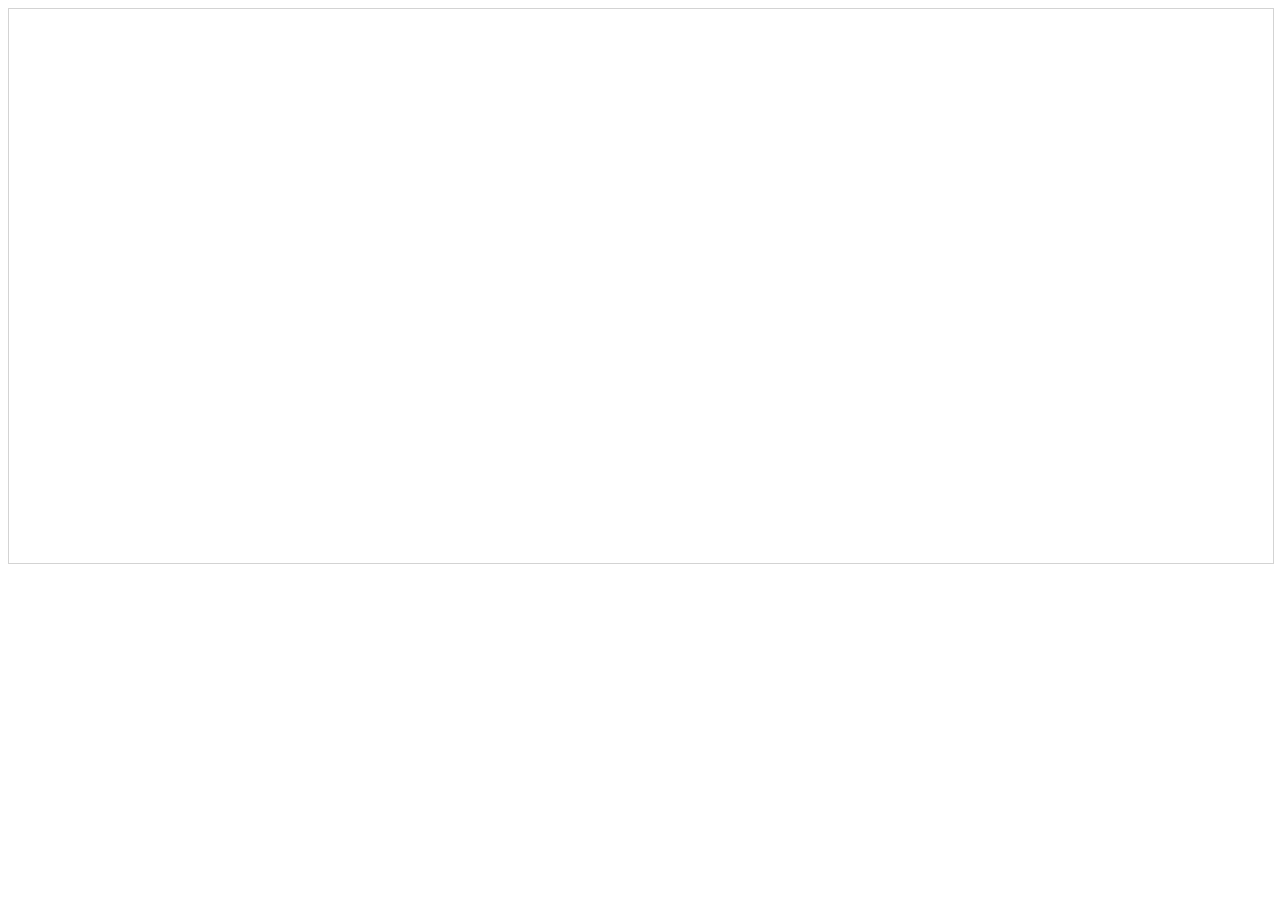
==== index.html @ b28eb3d4 "Rename" ====
<!DOCTYPE html>
<html>
  <head>
    <title>Digital Flip Book | sf_DigitalFlipBook</title>
    <html lang="tr">
    <meta charset="UTF-8">
    <meta name="author" content="SubFabula">
    <link rel="icon" href="favicon.ico" type="image/x-icon">
  </head>
  <body>
    <!-- Hat ve Sanat e-Dergisi -->
      <iframe allowfullscreen="allowfullscreen" scrolling="no" class="fp-iframe" src="https://heyzine.com/flip-book/5c5b357602.html" style="border: 1px solid lightgray; width: 100%; height: 554px;"></iframe>
  </body>
</html>
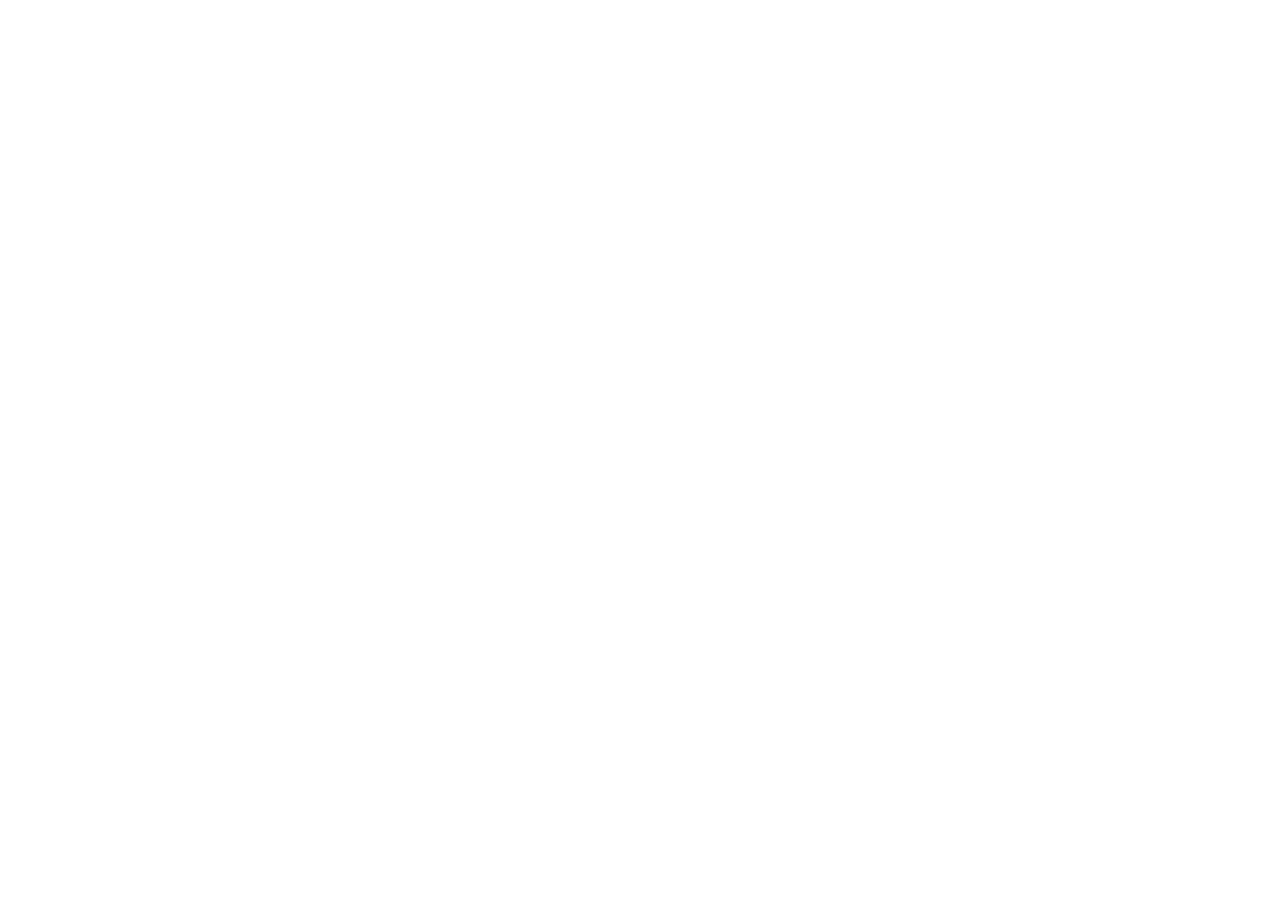
==== commit 9fa5d33a: "Changed the embed link" ====
--- a/index.html
+++ b/index.html
@@ -6,9 +6,11 @@
     <meta charset="UTF-8">
     <meta name="author" content="SubFabula">
     <link rel="icon" href="favicon.ico" type="image/x-icon">
+
+    <link rel="stylesheet" href="styles/book.css">
   </head>
   <body>
     <!-- Hat ve Sanat e-Dergisi -->
-      <iframe allowfullscreen="allowfullscreen" scrolling="no" class="fp-iframe" src="https://heyzine.com/flip-book/5c5b357602.html" style="border: 1px solid lightgray; width: 100%; height: 554px;"></iframe>
+      <div class="div_book"><iframe class="iframe_book" src="https://online.fliphtml5.com/rhkoa/xirt/"  seamless="seamless" scrolling="no" frameborder="0" allowtransparency="true" allowfullscreen="true" ></iframe></div>
   </body>
 </html>--- a/styles/book.css
+++ b/styles/book.css
@@ -0,0 +1,15 @@
+.div_book {
+  position:relative;
+  padding-top:max(60%,324px);
+  width:100%;
+  height:0;
+}
+
+.iframe_book {
+  position:absolute;
+  border:none;
+  height:100%;
+  width:100%;
+  left:0;
+  top:0;
+}